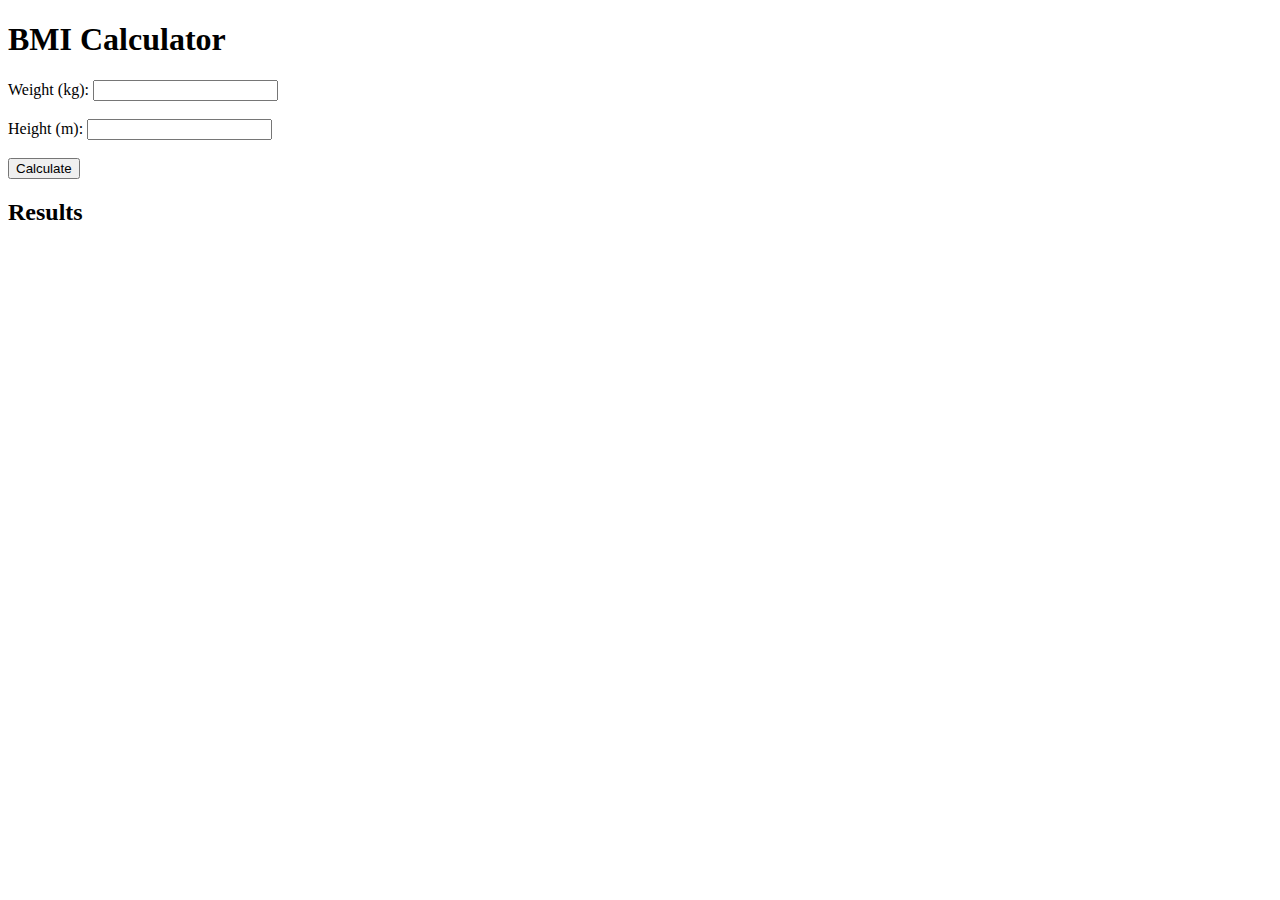
==== BMI/BMI.html @ dec47dd0 "Add files via upload" ====
﻿<!DOCTYPE html>
<html>

<head>
    <title>BMI Calculator</title>
    <script src="BMI.js"></script>
</head>

<body>
    <h1>BMI Calculator</h1>

    <script> 
            var calculate_patient = Module.cwrap(
                "calculate_patient", // C function to calculate BMI
                "string",          // Return type: string
                ["number", "number"] // Input parameters: two numbers
            );

            var total_patients = Module.cwrap(
                "total_patients",  // C function to get the total number of patients
                "number"           // Return type: number
            );

            function run_wasm() {
            // Retrieve values from input fields
            var weight = parseFloat(document.getElementById("weight").value);
            var height = parseFloat(document.getElementById("height").value);

            // Call the C function and display the results
            var result = calculate_patient(weight, height);
            document.getElementById("output").innerText = result;

            // Display the total number of patients
            var patientCount = total_patients();
            document.getElementById("patients").innerText = `Total number of patients: ${patientCount}`;
            }
        </script>

    <form id="bmi-form">
        <label for="weight">Weight (kg):</label>
        <input type="number" id="weight" step="0.1" required><br><br>
        <label for="height">Height (m):</label>
        <input type="number" id="height" step="0.01" required><br><br>
        <button type="button" onclick="run_wasm()">Calculate</button>
    </form>

    <h2>Results</h2>
    <pre id="output"></pre>

    <p id="patients"></p>
</body>

</html>
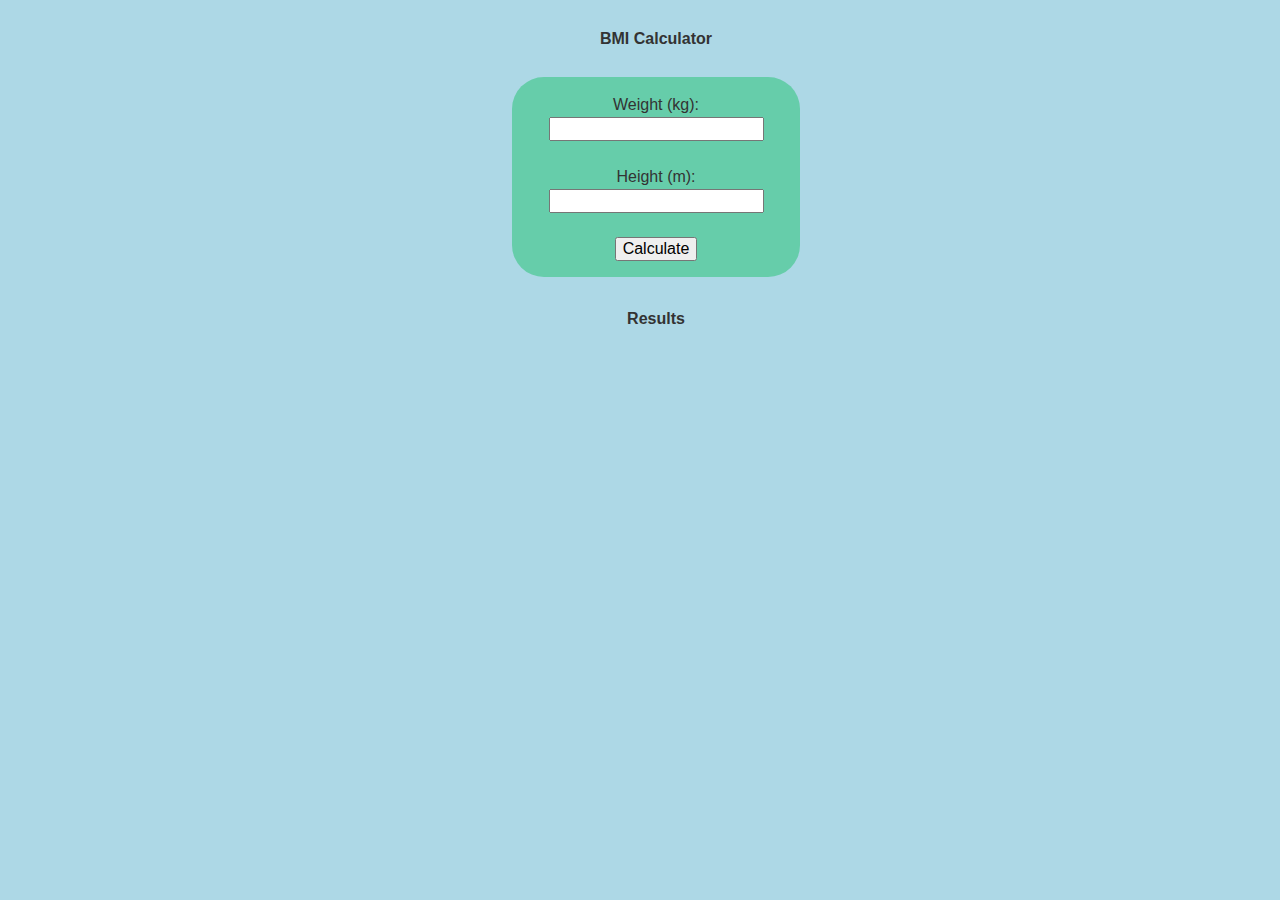
==== commit 726bd84f: "Update BMI.html" ====
--- a/BMI/BMI.html
+++ b/BMI/BMI.html
@@ -4,6 +4,7 @@
 <head>
     <title>BMI Calculator</title>
     <script src="BMI.js"></script>
+    <link rel="stylesheet" type="text/css" href="BMI.css">
 </head>
 
 <body>
--- a/BMI/BMI.css
+++ b/BMI/BMI.css
@@ -0,0 +1,34 @@
+* {
+    font-size: 16px;
+}
+
+body {
+    display: flex;
+    flex-direction: column;
+    justify-content: center;
+    align-items: center;  
+    width: 100%;
+    height: auto;
+    background-color: lightblue;
+    font-family: 'Segoe UI', 'Roboto', 'Helvetica Neue', Arial, sans-serif;
+    font-size: 1.5rem;
+    line-height: 1.5;
+    text-align: center;
+    color: #333;
+    margin: 0 auto;
+    padding: 1rem;
+}
+
+form {
+    max-width: 20%;
+    background-color: mediumaquamarine;
+    margin: 1rem auto;
+	padding: 1rem;
+    border-radius: 2rem;
+	width: 60%;
+}
+
+#output, #patients {
+	color: lightgreen;
+	font-weight: bold;
+}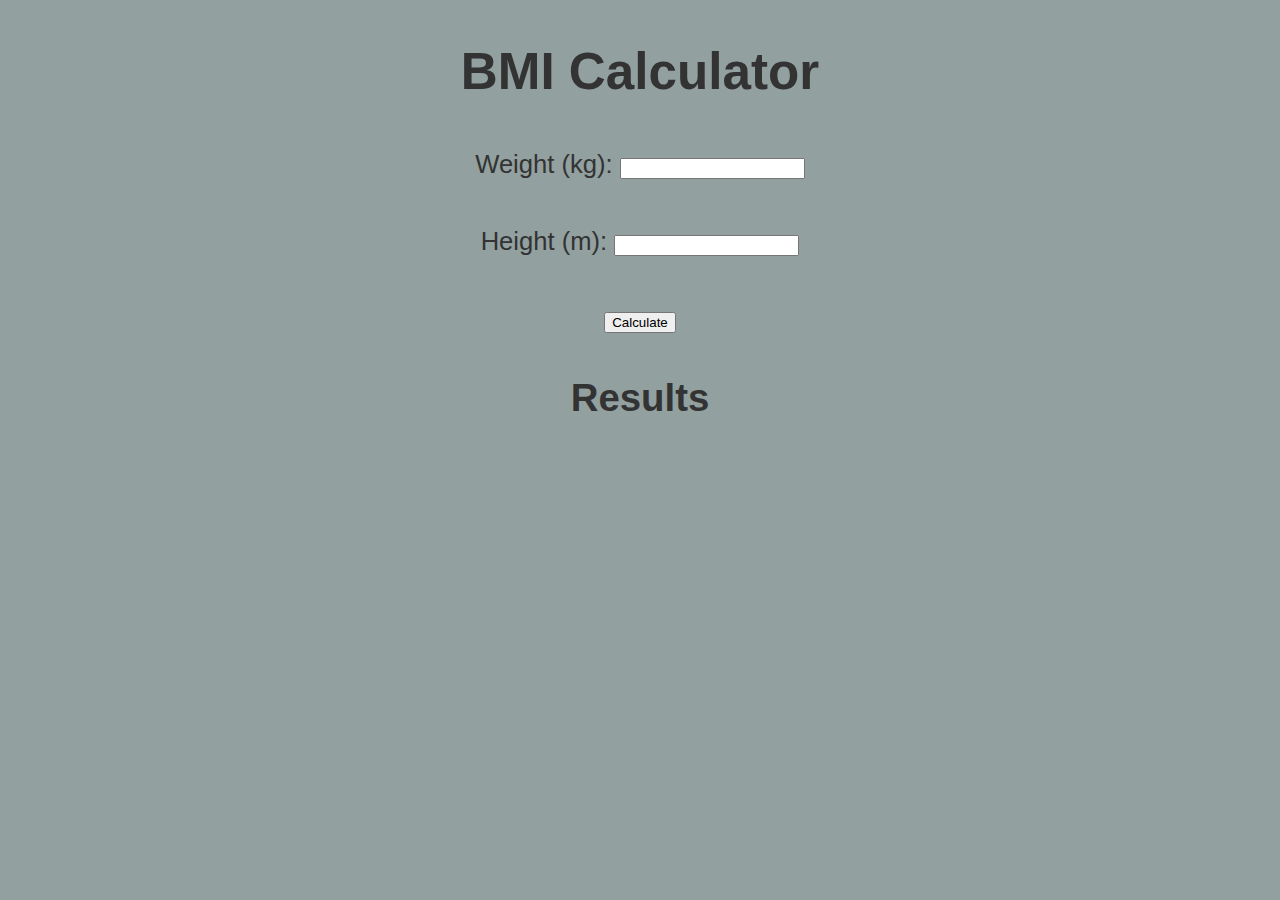
==== commit 7833c4e1: "Update BMI.html" ====
--- a/BMI/BMI.html
+++ b/BMI/BMI.html
@@ -45,10 +45,12 @@
         <button type="button" onclick="run_wasm()">Calculate</button>
     </form>
 
+<section>
     <h2>Results</h2>
-    <pre id="output"></pre>
-
+    <p id="output"></p>
     <p id="patients"></p>
+</section>
+    
 </body>
 
 </html>
--- a/BMI/BMI.css
+++ b/BMI/BMI.css
@@ -1,34 +1,44 @@
-* {
-    font-size: 16px;
+html {
+  background-color:#92a0a0;
 }
 
 body {
+  font-family: -apple-system, BlinkMacSystemFont, 'Segoe UI', 'Roboto', 'Helvetica Neue', Arial, sans-serif;
+  font-size: 1.6rem;
+  line-height: 1.5;
+  text-align: center;
+  color: #333;
+  margin: 0 auto;
+}
+
+/* Ajustements pour les écrans moyens (tablettes) */
+@media screen and (max-width: 768px) {  
+  form {
     display: flex;
     flex-direction: column;
-    justify-content: center;
-    align-items: center;  
     width: 100%;
-    height: auto;
-    background-color: lightblue;
-    font-family: 'Segoe UI', 'Roboto', 'Helvetica Neue', Arial, sans-serif;
-    font-size: 1.5rem;
-    line-height: 1.5;
-    text-align: center;
-    color: #333;
-    margin: 0 auto;
-    padding: 1rem;
+    height: 80%;
+  }
+  
+  input, label {
+  width: 100%;
+  }
 }
 
-form {
-    max-width: 20%;
-    background-color: mediumaquamarine;
-    margin: 1rem auto;
-	padding: 1rem;
-    border-radius: 2rem;
-	width: 60%;
+/* Ajustements pour les petits écrans (smartphones) */
+@media screen and (max-width: 480px) {
+  body {
+    font-size: 0.9rem;
+  }
+
+  form {
+    display: flex;
+    flex-direction: column;
+    width: 100%;
+    height: 80%;
+  }
+  
+  input, label {
+  width: 100%;
+  }
 }
-
-#output, #patients {
-	color: lightgreen;
-	font-weight: bold;
-}